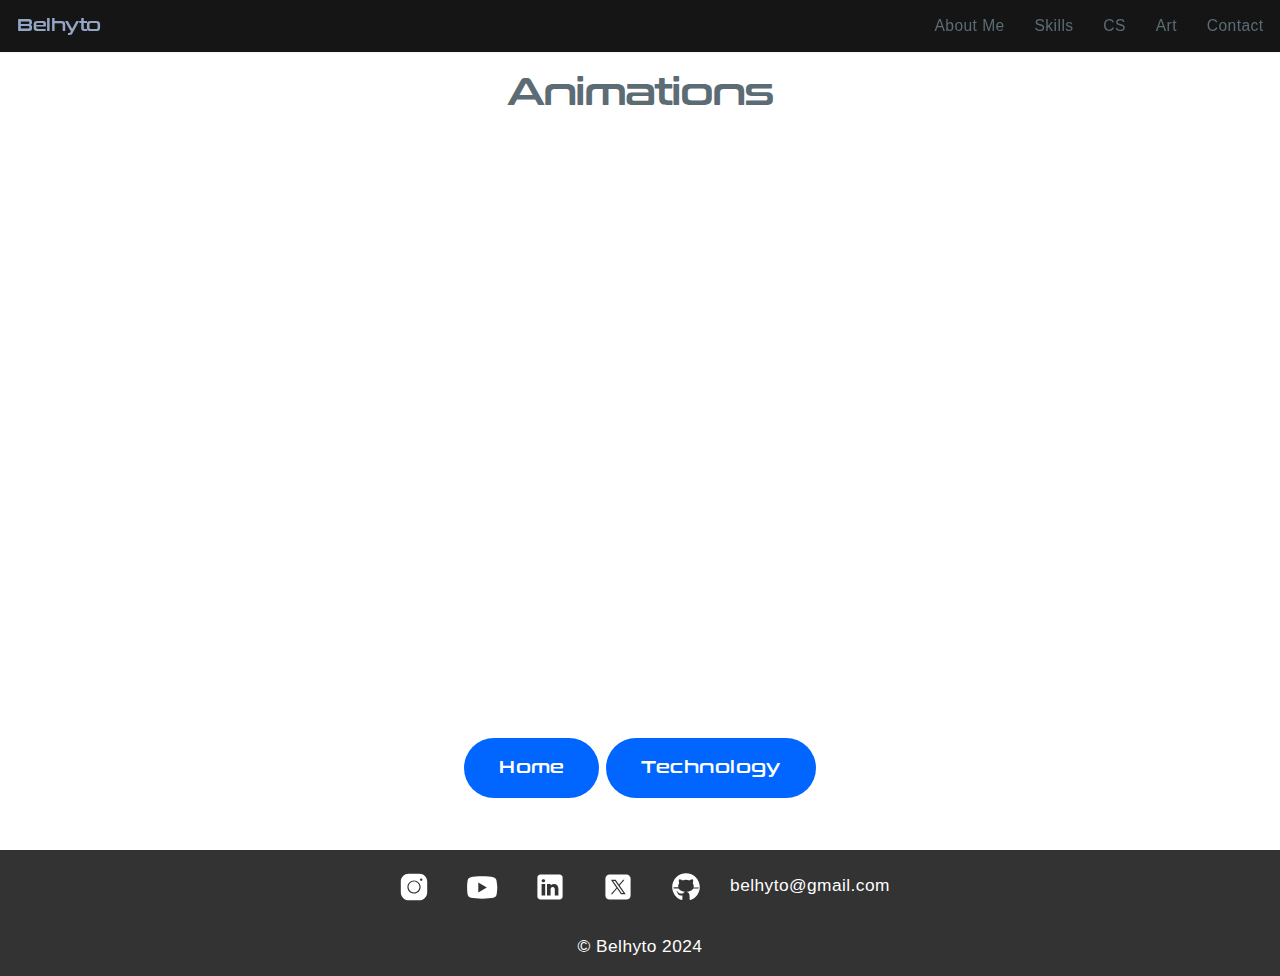
==== animation.html @ 0cb5392e "Commit changes" ====
<!DOCTYPE HTML>
<html lang="en">
	<head>
		<title>Belhyto</title>
		<meta charset="UTF-8">
		<meta name="viewport" content="width=device-width, initial-scale=1" />
		<link rel="stylesheet" href="assets/css/main.css" />
		<noscript><link rel="stylesheet" href="assets/css/noscript.css" /></noscript>
	</head>
	<body class="is-preload">

		<!-- Header -->
			<header id="header">
				<a href="index.html">
					<h1>Belhyto</h1>
				</a>
								<nav>
					<ul>
						
						<li><a href="https://belhyto.github.io/#one">About Me </a></li>
						<li><a href="https://belhyto.github.io/#two">Skills</a></li>
						<li><a href="https://belhyto.github.io/#three">CS</a></li>
						<li><a href="https://belhyto.github.io/#four">Art</a></li>
							<li><a href="https://belhyto.github.io/#contact">Contact</a>
					</ul>
				</nav>
			</header>
		
		<!-- Work -->
			
        <section id="contact12" class="main style3 primary">
            <div class="content">
                <header>
                    <h2>Animations</h2>
                    
                </header>
                <video width="960" height="540" autoplay loop playsinline>
                    <source src="https://res.cloudinary.com/dpqmjvxkm/video/upload/v1716676218/anime_oikdmz.mp4" type="video/mp4">					
                  </video>					

            </div>
        </section>
		
		
			<section id="contact12" class="main style3 primary">
				<div class="content">
				<a href="index.html" class="button">Home</a>
				
				<a href="cspage.html" class="button">Technology</a>	
		
					
				</div>
			</section>

		<!-- Footer -->
		<footer id="footer">
			<!-- Icons -->
			<ul class="icons">
				
				<li>
					<a href="https://www.instagram.com/belhyto10/"">
						<svg xmlns="http://www.w3.org/2000/svg" x="0px" y="0px" width="30" height="30" viewBox="0,0,256,256"
						style="fill:#000000;">
						<g fill="#ffffff" fill-rule="nonzero" stroke="none" stroke-width="1" stroke-linecap="butt" stroke-linejoin="miter" stroke-miterlimit="10" stroke-dasharray="" stroke-dashoffset="0" font-family="none" font-weight="none" font-size="none" text-anchor="none" style="mix-blend-mode: normal"><g transform="scale(5.12,5.12)"><path d="M16,3c-7.17,0 -13,5.83 -13,13v18c0,7.17 5.83,13 13,13h18c7.17,0 13,-5.83 13,-13v-18c0,-7.17 -5.83,-13 -13,-13zM37,11c1.1,0 2,0.9 2,2c0,1.1 -0.9,2 -2,2c-1.1,0 -2,-0.9 -2,-2c0,-1.1 0.9,-2 2,-2zM25,14c6.07,0 11,4.93 11,11c0,6.07 -4.93,11 -11,11c-6.07,0 -11,-4.93 -11,-11c0,-6.07 4.93,-11 11,-11zM25,16c-4.96,0 -9,4.04 -9,9c0,4.96 4.04,9 9,9c4.96,0 9,-4.04 9,-9c0,-4.96 -4.04,-9 -9,-9z"></path></g></g>
						</svg>
					</a>
					
				  </li>
				<li><a href="https://www.youtube.com/channel/UCCXW9rd2rVNyGhfTyaD-iSg" ><svg xmlns="http://www.w3.org/2000/svg" x="0px" y="0px" width="35" height="35" viewBox="0,0,256,256"
					style="fill:#000000;">
					<g fill="#ffffff" fill-rule="nonzero" stroke="none" stroke-width="1" stroke-linecap="butt" stroke-linejoin="miter" stroke-miterlimit="10" stroke-dasharray="" stroke-dashoffset="0" font-family="none" font-weight="none" font-size="none" text-anchor="none" style="mix-blend-mode: normal"><g transform="scale(5.12,5.12)"><path d="M44.89844,14.5c-0.39844,-2.19922 -2.29687,-3.80078 -4.5,-4.30078c-3.29687,-0.69922 -9.39844,-1.19922 -16,-1.19922c-6.59766,0 -12.79687,0.5 -16.09766,1.19922c-2.19922,0.5 -4.10156,2 -4.5,4.30078c-0.40234,2.5 -0.80078,6 -0.80078,10.5c0,4.5 0.39844,8 0.89844,10.5c0.40234,2.19922 2.30078,3.80078 4.5,4.30078c3.5,0.69922 9.5,1.19922 16.10156,1.19922c6.60156,0 12.60156,-0.5 16.10156,-1.19922c2.19922,-0.5 4.09766,-2 4.5,-4.30078c0.39844,-2.5 0.89844,-6.10156 1,-10.5c-0.20312,-4.5 -0.70312,-8 -1.20312,-10.5zM19,32v-14l12.19922,7z"></path></g></g>
					</svg></a></li>
				<li><a href="https://www.linkedin.com/in/roshni-sahoo-034427229/" >
					<svg xmlns="http://www.w3.org/2000/svg" x="0px" y="0px" width="30" height="30" viewBox="0,0,256,256"
style="fill:#000000;">
<g fill="#ffffff" fill-rule="nonzero" stroke="none" stroke-width="1" stroke-linecap="butt" stroke-linejoin="miter" stroke-miterlimit="10" stroke-dasharray="" stroke-dashoffset="0" font-family="none" font-weight="none" font-size="none" text-anchor="none" style="mix-blend-mode: normal"><g transform="scale(5.12,5.12)"><path d="M41,4h-32c-2.76,0 -5,2.24 -5,5v32c0,2.76 2.24,5 5,5h32c2.76,0 5,-2.24 5,-5v-32c0,-2.76 -2.24,-5 -5,-5zM17,20v19h-6v-19zM11,14.47c0,-1.4 1.2,-2.47 3,-2.47c1.8,0 2.93,1.07 3,2.47c0,1.4 -1.12,2.53 -3,2.53c-1.8,0 -3,-1.13 -3,-2.53zM39,39h-6c0,0 0,-9.26 0,-10c0,-2 -1,-4 -3.5,-4.04h-0.08c-2.42,0 -3.42,2.06 -3.42,4.04c0,0.91 0,10 0,10h-6v-19h6v2.56c0,0 1.93,-2.56 5.81,-2.56c3.97,0 7.19,2.73 7.19,8.26z"></path></g></g>
</svg>
				</a></li>
				<li><a href="https://twitter.com/belhyto">
					<svg xmlns="http://www.w3.org/2000/svg" x="0px" y="0px" width="30" height="30" viewBox="0,0,256,256"
style="fill:#000000;">
<g fill="#ffffff" fill-rule="nonzero" stroke="none" stroke-width="1" stroke-linecap="butt" stroke-linejoin="miter" stroke-miterlimit="10" stroke-dasharray="" stroke-dashoffset="0" font-family="none" font-weight="none" font-size="none" text-anchor="none" style="mix-blend-mode: normal"><g transform="scale(5.12,5.12)"><path d="M11,4c-3.866,0 -7,3.134 -7,7v28c0,3.866 3.134,7 7,7h28c3.866,0 7,-3.134 7,-7v-28c0,-3.866 -3.134,-7 -7,-7zM13.08594,13h7.9375l5.63672,8.00977l6.83984,-8.00977h2.5l-8.21094,9.61328l10.125,14.38672h-7.93555l-6.54102,-9.29297l-7.9375,9.29297h-2.5l9.30859,-10.89648zM16.91406,15l14.10742,20h3.06445l-14.10742,-20z"></path></g></g>
</svg>
				</a></li>
				<li><a href="https://github.com/belhyto" ><svg xmlns="http://www.w3.org/2000/svg" x="0px" y="0px" width="30" height="30" viewBox="0,0,256,256"
					style="fill:#000000;">
					<g fill="#ffffff" fill-rule="nonzero" stroke="none" stroke-width="1" stroke-linecap="butt" stroke-linejoin="miter" stroke-miterlimit="10" stroke-dasharray="" stroke-dashoffset="0" font-family="none" font-weight="none" font-size="none" text-anchor="none" style="mix-blend-mode: normal"><g transform="scale(5.12,5.12)"><path d="M17.791,46.836c0.711,-0.306 1.209,-1.013 1.209,-1.836v-5.4c0,-0.197 0.016,-0.402 0.041,-0.61c-0.014,0.004 -0.027,0.007 -0.041,0.01c0,0 -3,0 -3.6,0c-1.5,0 -2.8,-0.6 -3.4,-1.8c-0.7,-1.3 -1,-3.5 -2.8,-4.7c-0.3,-0.2 -0.1,-0.5 0.5,-0.5c0.6,0.1 1.9,0.9 2.7,2c0.9,1.1 1.8,2 3.4,2c2.487,0 3.82,-0.125 4.622,-0.555c0.934,-1.389 2.227,-2.445 3.578,-2.445v-0.025c-5.668,-0.182 -9.289,-2.066 -10.975,-4.975c-3.665,0.042 -6.856,0.405 -8.677,0.707c-0.058,-0.327 -0.108,-0.656 -0.151,-0.987c1.797,-0.296 4.843,-0.647 8.345,-0.714c-0.112,-0.276 -0.209,-0.559 -0.291,-0.849c-3.511,-0.178 -6.541,-0.039 -8.187,0.097c-0.02,-0.332 -0.047,-0.663 -0.051,-0.999c1.649,-0.135 4.597,-0.27 8.018,-0.111c-0.079,-0.5 -0.13,-1.011 -0.13,-1.543c0,-1.7 0.6,-3.5 1.7,-5c-0.5,-1.7 -1.2,-5.3 0.2,-6.6c2.7,0 4.6,1.3 5.5,2.1c1.699,-0.701 3.599,-1.101 5.699,-1.101c2.1,0 4,0.4 5.6,1.1c0.9,-0.8 2.8,-2.1 5.5,-2.1c1.5,1.4 0.7,5 0.2,6.6c1.1,1.5 1.7,3.2 1.6,5c0,0.484 -0.045,0.951 -0.11,1.409c3.499,-0.172 6.527,-0.034 8.204,0.102c-0.002,0.337 -0.033,0.666 -0.051,0.999c-1.671,-0.138 -4.775,-0.28 -8.359,-0.089c-0.089,0.336 -0.197,0.663 -0.325,0.98c3.546,0.046 6.665,0.389 8.548,0.689c-0.043,0.332 -0.093,0.661 -0.151,0.987c-1.912,-0.306 -5.171,-0.664 -8.879,-0.682c-1.665,2.878 -5.22,4.755 -10.777,4.974v0.031c2.6,0 5,3.9 5,6.6v5.4c0,0.823 0.498,1.53 1.209,1.836c9.161,-3.032 15.791,-11.672 15.791,-21.836c0,-12.682 -10.317,-23 -23,-23c-12.683,0 -23,10.318 -23,23c0,10.164 6.63,18.804 15.791,21.836z"></path></g></g>
					</svg></a></li>
				<li> belhyto@gmail.com</li>
			</ul>
		
			<!-- Menu -->
			<ul class="menu">
				<li>&copy; Belhyto 2024</li>
			</ul>
		</footer>

		<!-- Scripts -->
			<script src="assets/js/jquery.min.js"></script>
			<script src="assets/js/jquery.poptrox.min.js"></script>
			<script src="assets/js/jquery.scrolly.min.js"></script>
			<script src="assets/js/jquery.scrollex.min.js"></script>
			<script src="assets/js/browser.min.js"></script>
			<script src="assets/js/breakpoints.min.js"></script>
			<script src="assets/js/util.js"></script>
			<script src="assets/js/main.js"></script>

	</body>
</html>
---- assets/css/main.css ----
@font-face {
    font-family: "Conthrax";
    src: url("conthrax-sb.otf") format("opentype");
    font-weight: normal;
    font-style: normal;
}
/*
	Big Picture by HTML5 UP
	html5up.net | @ajlkn
	Free for personal and commercial use under the CCA 3.0 license (html5up.net/license)
*/

html, body, div, span, applet, object,
iframe, h1, h2, h3, h4, h5, h6, p, blockquote,
pre, a, abbr, acronym, address, big, cite,
code, del, dfn, em, img, ins, kbd, q, s, samp,
small, strike, strong, sub, sup, tt, var, b,
u, i, center, dl, dt, dd, ol, ul, li, fieldset,
form, label, legend, table, caption, tbody,
tfoot, thead, tr, th, td, article, aside,
canvas, details, embed, figure, figcaption,
footer, header, hgroup, menu, nav, output, ruby,
section, summary, time, mark, audio, video {
	margin: 0;
	padding: 0;
	border: 0;
	font-size: 100%;
	font: inherit;
	vertical-align: baseline;}

article, aside, details, figcaption, figure,
footer, header, hgroup, menu, nav, section {
	display: block;}

body {
	line-height: 1;
}

ol, ul {
	list-style: none;
}

blockquote, q {
	quotes: none;
}

	blockquote:before, blockquote:after, q:before, q:after {
		content: '';
		content: none;
	}

table {
	border-collapse: collapse;
	border-spacing: 0;
}



mark {
	background-color: transparent;
	color: inherit;
}

input::-moz-focus-inner {
	border: 0;
	padding: 0;
}

input, select, textarea {
	-moz-appearance: none;
	-ms-appearance: none;
	appearance: none;
}

/* Basic */



	html {
		height: 100%;
	}

	html {
		box-sizing: border-box;
	}

	*, *:before, *:after {
		box-sizing: inherit;
	}

	body {
		background: #ffffff;
		height: 100%;
		min-width: 320px;
	}

		body.is-preload *, body.is-preload *:before, body.is-preload *:after {
			-moz-animation: none !important;
			-ms-animation: none !important;
			animation: none !important;
			-moz-transition: none !important;
			-ms-transition: none !important;
			transition: none !important;
		}


	@-ms-keyframes overlay-hide {
		0% {
			opacity: 1;
			z-index: 100000;
		}

		15% {
			opacity: 1;
			z-index: 100000;
		}

		99% {
			opacity: 0;
			z-index: 100000;
		}

		100% {
			opacity: 0;
			z-index: -1;
		}
	}

	@keyframes overlay-hide {
		0% {
			opacity: 1;
			z-index: 100000;
		}

		15% {
			opacity: 1;
			z-index: 100000;
		}

		99% {
			opacity: 0;
			z-index: 100000;
		}

		100% {
			opacity: 0;
			z-index: -1;
		}
	}

	body {
		text-decoration: none;
	}

		body:before {
		
			animation: spinner-show 1.5s 1 0.25s ease forwards, spinner-hide 0.25s ease-in-out forwards !important;
			-moz-transform-origin: 50% 50%;
			-ms-transform-origin: 50% 50%;
			transform-origin: 50% 50%;
			-moz-osx-font-smoothing: grayscale;
			font-family: Conthrax;
			font-style: normal;
			font-weight: normal;
			text-transform: none !important;
			color: #e5e6e7;
			content: '\f1ce';
			cursor: default;
			display: block;
			font-size: 2em;
			height: 2em;
			left: 50%;
			line-height: 2em;
			margin: -1em 0 0 -1em;
			opacity: 0;
			position: fixed;
			text-align: center;
			top: 50%;
			width: 2em;
			z-index: -1;
		}

		body:after {
			-moz-animation: overlay-hide 1.5s ease-in forwards !important;
			-ms-animation: overlay-hide 1.5s ease-in forwards !important;
			animation: overlay-hide 1.5s ease-in forwards !important;
			background: #ffffff;
			content: '';
			display: block;
			height: 100%;
			left: 0;
			opacity: 0;
			position: fixed;
			top: 0;
			width: 100%;
			z-index: -1;
		}

		body.is-preload:before {
			-moz-animation: spinner-show 1.5s 1 0.25s ease forwards, spinner-rotate 0.75s infinite linear !important;
			-ms-animation: spinner-show 1.5s 1 0.25s ease forwards, spinner-rotate 0.75s infinite linear !important;
			animation: spinner-show 1.5s 1 0.25s ease forwards, spinner-rotate 0.75s infinite linear !important;
			z-index: 100001;
		}

		body.is-preload:after {
			-moz-animation: none !important;
			-ms-animation: none !important;
			animation: none !important;
			opacity: 1;
			z-index: 100000;
		}

	

/* Type */

	body, input, textarea, select {
		   font-family: 'Conthrax', sans-serif;
		font-weight: 300;
		font-size: 18pt;
		line-height: 1.75em;
		color: #5b6c75;
		letter-spacing: 0.025em;
	}
p,li {
	font-family:  sans-serif;
}
		@media screen and (max-width: 1920px) {

			body, input, textarea, select {
				font-size: 17pt;
			}

		}

		@media screen and (max-width: 1680px) {

			body, input, textarea, select {
				font-size: 15pt;
			}

		}

		@media screen and (max-width: 1280px) {

			body, input, textarea, select {
				font-size: 13pt;
			}

		}

		@media screen and (max-width: 1000px) {

			body, input, textarea, select {
				font-size: 13pt;
			}

		}

		@media screen and (max-width: 736px) {

			body, input, textarea, select {
				font-size: 12pt;
				line-height: 1.5em;
			}

		}

	h1, h2, h3, h4, h5, h6 {
		font-weight: 900;
		color: inherit;
		letter-spacing: -0.0325em;
	}

		h1 a, h2 a, h3 a, h4 a, h5 a, h6 a {
			color: inherit;
			text-decoration: none;
		}

	h2 {
		font-size: 2.25em;
		line-height: 1.25em;
		letter-spacing: -0.05em;
	}

	@media screen and (max-width: 736px) {

		h2 {
			font-size: 1.5em;
		}

	}

	strong, b {
		font-weight: 900;
		color: inherit;
	}

	em, i {
		font-style: italic;
	}

	a {
		-moz-transition: color 0.2s ease-in-out;
		-ms-transition: color 0.2s ease-in-out;
		transition: color 0.2s ease-in-out;
		color: #93A7C5;
	}

	sub {
		position: relative;
		top: 0.5em;
		font-size: 0.8em;
	}

	sup {
		position: relative;
		top: -0.5em;
		font-size: 0.8em;
	}

	hr {
		border: 0;
		border-top: solid 1px #e5e6e7;
	}

	blockquote {
		border-left: solid 0.5em #e5e6e7;
		padding: 1em 0 1em 2em;
		font-style: italic;
	}

	p, ul, ol, dl, table {
		margin-bottom: 1em;
	}

/* Box */

	.box {
		background: #ffffffee;
		color: #39454b;
		padding: 2em;
		border: 9px solid rgb(0, 0, 0);
		
        
	}

		.box > :last-child {
			margin-bottom: 0;
		}

		.box.style2 {
			padding: 3.5em 2.5em 3.5em 2.5em;
		}

		@media screen and (max-width: 736px) {

			.box {
				padding: 1em;
			}

				.box.style2 {
					padding: 1.5em 1.25em 1.5em 1.25em;
					background-color: rgba(255, 255, 255, 0.9);
				}

		}

		
	.box2 {
		background: #ffffffee;
		color: #39454b;
		padding: 2em;
		border-radius: 50px;
		border: 9px solid rgba(0, 102, 255, 0.55);
		box-shadow: 8px 2px #0B0B0B;
        
	}

		.box2 > :last-child {
			margin-bottom: 0;
		}

		.box2.style2 {
			padding: 3.5em 2.5em 3.5em 2.5em;
		}

		@media screen and (max-width: 736px) {

			.box2 {
				padding: 1em;
			}

				.box2.style2 {
					padding: 1.5em 1.25em 1.5em 1.25em;
					background-color: rgba(255, 255, 255, 0.9);
				}

		}

/* Button */

	input[type="button"],
	input[type="submit"],
	input[type="reset"],
	.button,
	button {
		-moz-appearance: none;
		-ms-appearance: none;
		appearance: none;
		-moz-transition: background-color 0.2s ease-in-out;
		-ms-transition: background-color 0.2s ease-in-out;
		transition: background-color 0.2s ease-in-out;
		background-color: #0066FF;
		border: 0;
		border-radius: 3.5em;
		color: #ffffff;
		cursor: pointer;
		display: inline-block;
		height: 3.5em;
		line-height: 3.5em;
		outline: 0;
		padding: 0 2em 0 2em;
		position: relative;
		text-align: center;
		text-decoration: none;
	}

		input[type="button"].down,
		input[type="submit"].down,
		input[type="reset"].down,
		.button.down,
		button.down {
			width: 5em;
			height: 5em;
			line-height: 4.5em;
			padding: 0;
			background-image: url("images/dark-arrow.svg");
			background-position: center center;
			background-repeat: no-repeat;
			text-indent: -10em;
			overflow: hidden;
		}

			input[type="button"].down.anchored,
			input[type="submit"].down.anchored,
			input[type="reset"].down.anchored,
			.button.down.anchored,
			button.down.anchored {
				bottom: 0;
				border-bottom: 0;
				border-radius: 3em 3em 0 0;
				height: 4.5em;
				margin-left: -2.5em;
			}

		input[type="button"].anchored,
		input[type="submit"].anchored,
		input[type="reset"].anchored,
		.button.anchored,
		button.anchored {
			position: absolute;
			left: 50%;
		}

		input[type="button"]:hover,
		input[type="submit"]:hover,
		input[type="reset"]:hover,
		.button:hover,
		button:hover {
			background-color: #6AC1FF;
		}

		input[type="button"]:active,
		input[type="submit"]:active,
		input[type="reset"]:active,
		.button:active,
		button:active {
			background-color: #6AC1FF;
		}

		input[type="button"].style2,
		input[type="submit"].style2,
		input[type="reset"].style2,
		.button.style2,
		button.style2 {
			background-color: transparent;
			border: solid 2px #e5e6e7;
			color: inherit;
		}

			input[type="button"].style2:hover,
			input[type="submit"].style2:hover,
			input[type="reset"].style2:hover,
			.button.style2:hover,
			button.style2:hover {
				background-color: rgba(229, 230, 231, 0.25);
			}

			input[type="button"].style2:active,
			input[type="submit"].style2:active,
			input[type="reset"].style2:active,
			.button.style2:active,
			button.style2:active {
				background-color: rgba(229, 230, 231, 0.375);
			}

			input[type="button"].style2.down,
			input[type="submit"].style2.down,
			input[type="reset"].style2.down,
			.button.style2.down,
			button.style2.down {
				background-image: url("images/arrow.svg");
			}

/* Form */

	form {
		margin: 0 0 2em 0;
	}

		form > :last-child {
			margin-bottom: 0;
		}

		form > .fields {
			display: -moz-flex;
			display: -ms-flex;
			display: flex;
			-moz-flex-wrap: wrap;
			-ms-flex-wrap: wrap;
			flex-wrap: wrap;
			width: calc(100% + 3em);
			margin: -1.5em 0 2em -1.5em;
		}

			form > .fields > .field {
				-moz-flex-grow: 0;
				-ms-flex-grow: 0;
				flex-grow: 0;
				-moz-flex-shrink: 0;
				-ms-flex-shrink: 0;
				flex-shrink: 0;
				padding: 1.5em 0 0 1.5em;
				width: calc(100% - 1.5em);
			}

				form > .fields > .field.half {
					width: calc(50% - 0.75em);
				}

				form > .fields > .field.third {
					width: calc(100%/3 - 0.5em);
				}

				form > .fields > .field.quarter {
					width: calc(25% - 0.375em);
				}

		@media screen and (max-width: 480px) {

			form > .fields {
				width: calc(100% + 2em);
				margin: -1em 0 2em -1em;
			}

				form > .fields > .field {
					padding: 1em 0 0 1em;
					width: calc(100% - 1em);
				}

					form > .fields > .field.half {
						width: calc(100% - 1em);
					}

					form > .fields > .field.third {
						width: calc(100% - 1em);
					}

					form > .fields > .field.quarter {
						width: calc(100% - 1em);
					}

		}

	label {
		display: block;
	}

	input[type="text"],
	input[type="password"],
	input[type="email"],
	input[type="tel"],
	input[type="search"],
	input[type="url"],
	select,
	textarea {
		-moz-appearance: none;
		-ms-appearance: none;
		appearance: none;
		-moz-transition: border-color 0.2s ease-in-out, color 0.2s ease-in-out;
		-ms-transition: border-color 0.2s ease-in-out, color 0.2s ease-in-out;
		transition: border-color 0.2s ease-in-out, color 0.2s ease-in-out;
		color: #39454b;
		display: block;
		width: 100%;
		padding: 0.65em 0.75em;
		background: none;
		border: solid 2px #e5e6e7;
		color: inherit;
		border-radius: 0.5em;
		outline: none;
	}

		input[type="text"]:focus,
		input[type="password"]:focus,
		input[type="email"]:focus,
		input[type="tel"]:focus,
		input[type="search"]:focus,
		input[type="url"]:focus,
		select:focus,
		textarea:focus {
			border-color: #9ac8e9;
		}

	input[type="text"],
	input[type="password"],
	input[type="email"],
	input[type="tel"],
	input[type="search"],
	input[type="url"],
	select {
		line-height: 1.35em;
	}

	textarea {
		min-height: 8em;
	}

	::-moz-focus-inner {
		border: 0;
	}


	:-moz-placeholder {
		opacity: 0.375;
	}

	::-moz-placeholder {
		opacity: 0.375;
	}

	:-ms-input-placeholder {
		opacity: 0.375;
	}

/* Icon */

	.icon {
		text-decoration: none;
		position: relative;
		text-decoration: none;
	}

		.icon:before {
			-moz-osx-font-smoothing: grayscale;
			display: inline-block;
			font-style: normal;
			font-variant: normal;
			text-rendering: auto;
			line-height: 1;
			text-transform: none !important;
			font-family: 'Conthrax';
			font-weight: 400;
		}

		.icon:before {
			line-height: inherit;
		}

		.icon > .label {
			display: none;
		}

		.icon.solid:before {
			font-weight: 900;
		}

		.icon.brands:before {
			font-family: 'Conthrax';
		}

/* Image */
img {
	border-radius: 10px; /* Adjust the value to control the roundness of the corners */
}
	.image {
		position: relative;
		display: inline-block;
	}

		.image:before {
			content: '';
			position: absolute;
			left: 0;
			top: 0;
			width: 100%;
			height: 100%;
			background: url("images/overlay.png");
		}

		.image img {
			display: block;
			width: 100%;
			border-radius: 0px; 
		}

		.image.featured {
			display: block;
			width: 100%;
			margin: 0 0 2em 0;
		}

		.image.fit {
			display: block;
			width: 100%;
		}

		.image.left {
			float: left;
			margin: 0 2em 2em 0;
		}

		.image.centered {
			display: block;
			margin: 0 0 2em 0;
			padding-top: 20px ;
		}

			.image.centered img {
				margin: 0 auto;
				width: auto;
			}
			.image-link {
				display: inline-block;
				position: relative;
				text-decoration: none;
			}
			
			.image-container {
				position: relative;
				width: 500px; /* Adjust the width as needed */
				height: auto;
			}
			
			.image-container img {
				width: 100%;
				height: auto;
				transition: transform 0.5s ease, filter 0.5s ease;
			}
			
			.image-container .overlay-button {
				position: absolute;
				top: 50%;
				left: 50%;
				font-family: 'Conthrax';
				transform: translate(-50%, -50%);
				background-color: #0066FF;
				border: 0;
				border-radius: 3.5m;
				color: #ffffff;
				cursor: pointer;
				display: inline-block;
				height: 3.5em;
				line-height: 3.5em;
				outline: 0;
				padding: 0 2em;
				text-align: center;
				text-decoration: none;
				opacity: 0;
				transition: opacity 0.5s ease, background-color 0.2s ease-in-out;
			}
			
			.image-container .overlay-button:hover {
				background-color: #6AC1FF;
			}
			
			.image-container:hover img {
				transform: scale(0.9);
				filter: blur(2px);
			}
			
			.image-container:hover .overlay-button {
				opacity: 1;
			}
			

/* List */

	ul.default {
		list-style: disc;
		padding-left: 1em;
	}

		ul.default li {
			padding-left: 0.5em;
		}

	ul.menu {
		cursor: default;
	}

		ul.menu li {
			display: inline-block;
			line-height: 1em;
			border-left: solid 1px #e5e6e7;
			padding: 0 0 0 0.5em;
			margin: 0 0 0 0.5em;
		}

			ul.menu li:first-child {
				border-left: 0;
				padding-left: 0;
				margin-left: 0;
			}

	ol.default {
		list-style: decimal;
		padding-left: 1.25em;
	}

		ol.default li {
			padding-left: 0.25em;
		}

/* Actions */

	ul.actions {
		display: -moz-flex;
		display: -ms-flex;
		display: flex;
		cursor: default;
		list-style: none;
		margin-left: -1em;
		padding-left: 0;
	}

		ul.actions li {
			padding: 0 0 0 1em;
			vertical-align: middle;
		}

		ul.actions.special {
			-moz-justify-content: center;
			-ms-justify-content: center;
			justify-content: center;
			width: 100%;
			margin-left: 0;
		}

			ul.actions.special li:first-child {
				padding-left: 0;
			}

		ul.actions.stacked {
			-moz-flex-direction: column;
			-ms-flex-direction: column;
			flex-direction: column;
			margin-left: 0;
		}

			ul.actions.stacked li {
				padding: 1.3em 0 0 0;
			}

				ul.actions.stacked li:first-child {
					padding-top: 0;
				}

		ul.actions.fit {
			width: calc(100% + 1em);
		}

			ul.actions.fit li {
				-moz-flex-grow: 1;
				-ms-flex-grow: 1;
				flex-grow: 1;
				-moz-flex-shrink: 1;
				-ms-flex-shrink: 1;
				flex-shrink: 1;
				width: 100%;
			}

				ul.actions.fit li > * {
					width: 100%;
				}

			ul.actions.fit.stacked {
				width: 100%;
			}

		@media screen and (max-width: 480px) {

			ul.actions:not(.fixed) {
				-moz-flex-direction: column;
				-ms-flex-direction: column;
				flex-direction: column;
				margin-left: 0;
				width: 100% !important;
			}

				ul.actions:not(.fixed) li {
					-moz-flex-grow: 1;
					-ms-flex-grow: 1;
					flex-grow: 1;
					-moz-flex-shrink: 1;
					-ms-flex-shrink: 1;
					flex-shrink: 1;
					padding: 1em 0 0 0;
					text-align: center;
					width: 100%;
				}

					ul.actions:not(.fixed) li > * {
						width: 100%;
					}

					ul.actions:not(.fixed) li:first-child {
						padding-top: 0;
					}

					ul.actions:not(.fixed) li input[type="submit"],
					ul.actions:not(.fixed) li input[type="reset"],
					ul.actions:not(.fixed) li input[type="button"],
					ul.actions:not(.fixed) li button,
					ul.actions:not(.fixed) li .button {
						width: 100%;
					}

						ul.actions:not(.fixed) li input[type="submit"].icon:before,
						ul.actions:not(.fixed) li input[type="reset"].icon:before,
						ul.actions:not(.fixed) li input[type="button"].icon:before,
						ul.actions:not(.fixed) li button.icon:before,
						ul.actions:not(.fixed) li .button.icon:before {
							margin-left: -0.5rem;
						}

		}

/* Icons */

	ul.icons {
		cursor: default;
	}

		ul.icons li {
			display: inline-block;
		}

		ul.icons a {
			display: inline-block;
			width: 2em;
			height: 2em;
			line-height: 2em;
			text-align: center;
			border: 0;
		}



	/*skills*/

	.skills-section {
		max-width: 400px;
		margin: 0 auto;
		padding: 0px;
		
	}
	
	.skills-container {
		display: flex;
		justify-content: space-between;
		flex-wrap: wrap;
		gap: 20px;
	}
	
	.card-container {
		flex: 1 1 30%;
		margin: 20px;
	}
	
	.card {
		font-weight: bold;
		position: relative;
		width: 100%;
	}
	
	.card a {
		padding: 30px;
		width: 100%;
		height: 300px;
		border: 6px solid black;
		background: white;
		text-decoration: none;
		border-radius: 50px;
		color: black;
		display: block;
		transition: 0.25s ease;
	}
	
	.card a:hover {
		transform: translate(-10px, -10px);
		border-color: #0066FF;
	}
	
	.card--display {
		display: flex;
		flex-direction: column;
		align-items: center;
		justify-content: center;
		height: 100%;
		i {
			font-size: 60px;
			margin-bottom: 20px;
		}
		h1 {
			margin: 0;
		}
	}
	.card--hover {
		display: none;
		h1 {
			margin: 20px 0;
		}
		p {
			font-weight: normal;
			line-height: 1.5;
			&.link {
				margin: 20px 0 0;
				font-weight: bold;
				color: #0066FF;
			}
		}
	}
	
	.card a:hover .card--display {
		display: none;
	}
	
	.card a:hover .card--hover {
		display: block;
		position: absolute;
		top: 0;
		left: 0;
		right: 0;
		bottom: 0;
		
		padding: 30px;
		border-radius: 50px;
	
	}
	@media(max-width: 768px) {
		.card a:hover .card--display,
		.card a:focus .card--display {
			display: none;
		}
		
		.card a:hover .card--hover,
		.card a:focus .card--hover {
			display: block;
			position: absolute;
			top: 0;
			left: 0;
			right: 0;
			bottom: 0;
			padding: 30px;
			border-radius: 50px;
		}
	}
	
/* Sections/Article */

	header {
		margin-bottom: 1em;
	}

		header p {
			display: block;
			margin: 1em 0 0 0;
			padding: 0 0 0.5em 0;
		}

	footer {
		margin-top: 2em;
	}

/* Table */

	table {
		width: 100%;
	}

		table.default {
			width: 100%;
		}

			table.default tbody tr:nth-child(2n+2) {
				background: rgba(229, 230, 231, 0.5);
			}

			table.default td {
				padding: 0.5em 1em 0.5em 1em;
			}

			table.default th {
				text-align: left;
				font-weight: 900;
				padding: 0.5em 1em 0.5em 1em;
			}

			table.default thead {
				background: #39454b;
				color: #ffffff;
			}

			table.default tfoot {
				background: #e5e6e7;
			}


/* Poptrox */

.poptrox-popup {
	-moz-box-sizing: content-box;
	-webkit-box-sizing: content-box;
	-ms-box-sizing: content-box;
	box-sizing: content-box;
	background: #fff;
	padding-bottom: 3em;
	box-shadow: 0 0.1em 0.15em 0 rgba(0, 0, 0, 0.15);
}

	.poptrox-popup .loader {
		position: absolute;
		top: 50%;
		left: 50%;
		margin: -1em 0 0 -1em;
		width: 2em;
		height: 2em;
		display: block;
		font-size: 2em;
	}

		.poptrox-popup .loader:before {
			-moz-animation: spinner-rotate 0.75s infinite linear !important;
			-webkit-animation: spinner-rotate 0.75s infinite linear !important;
			-ms-animation: spinner-rotate 0.75s infinite linear !important;
			animation: spinner-rotate 0.75s infinite linear !important;
			-moz-osx-font-smoothing: grayscale;
			-webkit-font-smoothing: antialiased;
			font-family: Conthrax;
			font-style: normal;
			font-weight: normal;
			text-transform: none !important;
			color: #e5e6e7;
			content: '\f1ce';
			cursor: default;
			display: block;
			height: 2em;
			left: 0;
			line-height: 2em;
			position: absolute;
			text-align: center;
			top: 0;
			width: 2em;
		}

	.poptrox-popup .caption {
		position: absolute;
		bottom: 0;
		left: 0;
		background: #ffffff;
		width: 100%;
		height: 3em;
		line-height: 2.8em;
		text-align: center;
		cursor: default;
		z-index: 1;
		font-size: 0.9em;
	}

	.poptrox-popup .nav-next,
	.poptrox-popup .nav-previous {
		-moz-transition: opacity 0.2s ease-in-out;
		-webkit-transition: opacity 0.2s ease-in-out;
		-ms-transition: opacity 0.2s ease-in-out;
		transition: opacity 0.2s ease-in-out;
		position: absolute;
		top: 0;
		width: 50%;
		height: 100%;
		opacity: 0;
		cursor: pointer;
		background: rgba(0, 0, 0, 0.01);
		
	}

	.poptrox-popup .nav-next:before,
	.poptrox-popup .nav-previous:before {
		content: '';
		position: absolute;
		width: 96px;
		height: 64px;
		background: url("images/poptrox-nav.svg");
		top: calc(50% - 1.5em);
		margin: -32px 0 0 0;
	}

	.poptrox-popup:hover .nav-next,
	.poptrox-popup:hover .nav-previous {
		opacity: 0.5;
	}

	.poptrox-popup:hover .nav-next:hover,
	.poptrox-popup:hover .nav-previous:hover {
		opacity: 1.0;
	}

	.poptrox-popup .nav-previous:before {
		-moz-transform: scaleX(-1);
		-webkit-transform: scaleX(-1);
		-ms-transform: scaleX(-1);
		transform: scaleX(-1);
		-ms-filter: "FlipH";
		filter: FlipH;
	}

	.poptrox-popup .nav-next {
		right: 0;
	}

		.poptrox-popup .nav-next:before {
			right: 0;
		}

	.poptrox-popup .nav-previous {
		left: 0;
	}

		.poptrox-popup .nav-previous:before {
			left: 0;
		}

	.poptrox-popup .closer {
		-moz-transition: opacity 0.2s ease-in-out;
		-webkit-transition: opacity 0.2s ease-in-out;
		-ms-transition: opacity 0.2s ease-in-out;
		transition: opacity 0.2s ease-in-out;
		position: absolute;
		top: 0;
		right: 0;
		width: 64px;
		height: 64px;
		text-indent: -9999px;
		z-index: 2;
		opacity: 0;
	
	}

		.poptrox-popup .closer:before {
			content: '';
			display: block;
			position: absolute;
			right: 16px;
			top: 16px;
			width: 40px;
			height: 40px;
			border-radius: 100%;
			box-shadow: inset 0 0 0 2px #fff;
			background: url("images/poptrox-closer.svg") center center;
			color: #ffffff !important;
		}

	.poptrox-popup:hover .closer {
		opacity: 0.5;
	}

		.poptrox-popup:hover .closer:hover {
			opacity: 1.0;
		}

	body.is-touch .poptrox-popup .nav-next,
	body.is-touch .poptrox-popup .nav-previous,
	body.is-touch .poptrox-popup .closer {
		opacity: 1.0 !important;
	}

	@media screen and (max-width: 736px) {

		.poptrox-popup .nav-next:before,
		.poptrox-popup .nav-previous:before {
			width: 48px;
			height: 32px;
			background-size: contain;
			margin: -16px 0 0 0;
		}

		.poptrox-popup .closer:before {
			right: 12px;
			top: 12px;
			width: 20px;
			height: 20px;
			box-shadow: inset 0 0 0 1px #fff;
			background-size: contain;
			opacity: 0.65;
		}

	}



.gallery {
    display: flex;
    flex-wrap: wrap;
    width: 100%;
    margin: 0 auto 2em auto;
}

.gallery article {
    transition: transform 1s ease, opacity 1s ease;
    transform: translateX(0);
    width: 25%;
    opacity: 1.0;
}

.gallery article .image {
    margin: 0;
    display: block;
}

.gallery.inactive article {
    opacity: 0;
}

.gallery.inactive article.from-left {
    transform: translateX(-14em);
}

.gallery.inactive article.from-right {
    transform: translateX(14em);
}

.gallery.inactive article.from-top {
    transform: translateY(-7em);
}

.gallery.inactive article.from-bottom {
    transform: translateY(7em);
}

@media screen and (max-width: 480px) {
    .gallery {
        flex-direction: column;
    }

    .gallery article {
        width: 100%;
    }
}


/* Header */

	#header {
		position: fixed;
		z-index: 10000;
		left: 0;
		top: 0;
		width: 100%;
		background:#111111fb;
		height: 3em;
		line-height: 3em;
		box-shadow: 0 0 0.15em 0 rgba(0, 0, 0, 0.1);
	}

		#header h1 {
			position: absolute;
			left: 1em;
			top: 0;
			height: 3em;
			line-height: 3em;
			cursor: default;
			
		}

			#header h1 a {
				font-size: 1.25em;
			}

		#header nav {
			position: absolute;
			right: 0.5em;
			top: 0;
			height: 3em;
			line-height: 3em;
		}

			#header nav ul {
				margin: 0;
			}

				#header nav ul li {
					display: inline-block;
					margin-left: 0.5em;
					font-size: 0.9em;
				}

					#header nav ul li a {
						display: block;
						color: inherit;
						text-decoration: none;
						height: 3em;
						line-height: 3em;
						padding: 0 0.5em 0 0.5em;
						outline: 0;
					}

		@media screen and (max-width: 736px) {

			#header {
				height: 2.5em;
				line-height: 2.5em;
			}

				#header h1 {
					text-align: center;
					position: relative;
					left: 0;
					top: 0;
					height: 2.5em;
					line-height: 2.5em;
				}

					#header h1 a {
						font-size: 1em;
					}

				#header nav {
					display: none;
				}

		}

	body {
		padding-top: 3em;
	}

		@media screen and (max-width: 736px) {

			body {
				padding-top: 2.5em;
			}

		}

/* Main */

	.main {
		display: -moz-flex;
		display: -webkit-flex;
		display: -ms-flex;
		display: flex;
		position: relative;
		margin: 0;
		overflow-x: hidden;
	}

		.main > .content {
			width: 45em;
			max-width: calc(100% - 4em);
			margin: 0 auto;
		}

			.main > .content > :last-child {
				margin-bottom: 0;
			}

		.main.fullscreen {
			min-height: 100%;
		}

		.main.style1 {
			-moz-align-items: center;
			-webkit-align-items: center;
			-ms-align-items: center;
			align-items: center;
			-moz-justify-content: center;
			-webkit-justify-content: center;
			-ms-justify-content: center;
			justify-content: center;
			text-align: center;
			padding: 3em 0 3em 0;
		}

			.main.style1 h2 {
				font-size: 4.25em;
				line-height: 1em;
			}

			.main.style1 > .content {
				-moz-transition: opacity 1s ease;
				-webkit-transition: opacity 1s ease;
				-ms-transition: opacity 1s ease;
				transition: opacity 1s ease;
				-moz-transform: translateZ(0);
				-webkit-transform: translateZ(0);
				-ms-transform: translateZ(0);
				transform: translateZ(0);
				opacity: 1.0;
				margin: 0;
			}

			.main.style1.inactive > .content {
				opacity: 0;
			}

		.main.style2 {
			-moz-align-items: center;
			-webkit-align-items: center;
			-ms-align-items: center;
			align-items: center;
			-moz-justify-content: center;
			-webkit-justify-content: center;
			-ms-justify-content: center;
			justify-content: center;
			padding: 3em 0 3em 0;
			overflow: hidden;
		}

			.main.style2 > .content {
				-moz-transition: -moz-transform 1s ease;
				-webkit-transition: -webkit-transform 1s ease;
				-ms-transition: -ms-transform 1s ease;
				transition: transform 1s ease;
				-moz-transform: translateZ(0);
				-webkit-transform: translateZ(0);
				-ms-transform: translateZ(0);
				transform: translateZ(0);
				position: relative;
				width: 35%;
				margin: 0;
			}

			.main.style2.left {
				-moz-justify-content: -moz-flex-start;
				-webkit-justify-content: -webkit-flex-start;
				-ms-justify-content: -ms-flex-start;
				justify-content: flex-start;
			}

			.main.style2.right {
				-moz-justify-content: -moz-flex-end;
				-webkit-justify-content: -webkit-flex-end;
				-ms-justify-content: -ms-flex-end;
				justify-content: flex-end;
			}

			.main.style2.inactive.left > .content {
				-moz-transform: translateX(-100%);
				-webkit-transform: translateX(-100%);
				-ms-transform: translateX(-100%);
				transform: translateX(-100%);
			}

			.main.style2.inactive.right > .content {
				-moz-transform: translateX(100%);
				-webkit-transform: translateX(100%);
				-ms-transform: translateX(100%);
				transform: translateX(100%);
			}

			
			#main-section .content {
				display: flex;
				width: 100%;
				height: 100%;
				flex-direction: column;
				align-items: center;
				text-align: center;
			}
			
			#main-section .grid {
				display: grid;
				grid-template-columns: repeat(4, 1fr);
				gap: 0;
				width: 100%;
				height: 100%;
			}
			
			#main-section .grid-item {
				padding: 20px;
				background: rgba(0, 0, 0, 0.5);
				border-radius: 0;
				display: flex;
				flex-direction: column;
				align-items: center;
				justify-content: center;
				text-align: center;
			}
			
			#main-section .grid-item header h2 {
				margin: 0;
				color: white;
			}
			
			#main-section .grid-item p {
				color: white;
			}
			
			#main-section .grid-item .button {
				margin-top: 10px;
			}
			
			.main.style4 {
				-moz-align-items: center;
				-webkit-align-items: center;
				-ms-align-items: center;
				align-items: center;
				-moz-justify-content: center;
				-webkit-justify-content: center;
				-ms-justify-content: center;
				justify-content: center;
				text-align: center;
				padding: 0;
			}
		.main.style3 {
			text-align: center;
			padding: 1em 0 1em 0;
		}

			.main.style3 .content > header {
				margin-bottom: 2em;
			}

			.main.style3.primary {
				background: #ffffff;
			}

			.main.style3.secondary {
				background: #f5f6f7;
			}

		.main.dark {
			color: #ffffff;
		}

			.main.dark a {
				color: inherit;
			}

			.main.dark .button.style2 {
				border-color: #ffffff;
			}

				.main.dark .button.style2:hover {
					background-color: rgba(255, 255, 255, 0.125);
				}

				.main.dark .button.style2:active {
					background-color: rgba(255, 255, 255, 0.25);
				}

				.main.dark .button.style2.down {
					background-image: url("images/dark-arrow.svg");
				}

		body.is-touch .main {
			background-attachment: scroll !important;
		}
		@media screen and (max-width: 1280px) {
			#main-section .grid {
				grid-template-columns: repeat(2, 1fr);
			}
		}
		
		@media screen and (max-width: 736px) {
			#main-section .grid {
				grid-template-columns: 1fr;
			}
		}
		@media screen and (max-width: 1920px) {

			.main.style2 .content {
				width: 40%;
			}

		}

		@media screen and (max-width: 1280px) {

			.main.style2 .content {
				width: 50%;
			}

		}

		@media screen and (max-width: 1000px) {

			.main.style2 .content {
				width: 60%;
			}

		}

		@media screen and (max-width: 736px) {

			.main > .content br {
				display: none;
			}

			.main.fullscreen {
				height: auto !important;
			}

			.main.style1 {
				padding: 4em 15px 4em 15px;
			}

				.main.style1 h2 {
					font-size: 3em;
				}

			.main.style2 {
				padding: 6em 15px 6em 15px;
			}

				.main.style2:before, .main.style2:after {
					display: none !important;
				}

				.main.style2 .button.anchored {
					display: none;
				}

				.main.style2 .content {
					width: 100%;
					max-width: 100%;
					text-align: center;
					-moz-transform: none;
					-webkit-transform: none;
					-ms-transform: none;
					transform: none;
				}
              
			.main.style3 {
				text-align: center;
				padding: 3em 10px 3em 10px;
			}

		}

		@media screen and (max-width: 480px) {

			.main > .content {
				max-width: calc(100% - 1.5em);
			}

		}

/* Footer */

/* Footer */

#footer {
    background-color: #333; /* Footer background color */
    color: #fff; /* Footer text color */
    padding: 20px 0; /* Footer padding */
    text-align: center; /* Center the text */
}

#footer .icons {
    list-style: none; /* Remove list style */
    padding: 0; /* Remove padding */
    margin: 0; /* Remove margin */
    display: flex; /* Use flexbox for layout */
    justify-content: center; /* Center the icons */
    flex-wrap: wrap; /* Allow wrapping for icons */
}

#footer .icons li {
    margin: 0 10px; /* Spacing between icons */
}

#footer .icons a {
    color: #fff; /* Icon color */
    font-size: 24px; /* Icon size */
    text-decoration: none; /* Remove underline */
    transition: color 0.3s ease; /* Smooth color transition */
}

#footer .icons a:hover {
    color: #1da1f2; /* Icon color on hover (example: Twitter blue) */
}

#footer .menu {
    list-style: none; /* Remove list style */
    padding: 0; /* Remove padding */
    margin: 20px 0 0; /* Margin for spacing above */
    display: flex; /* Use flexbox for layout */
    justify-content: center; /* Center the text */
    flex-wrap: wrap; /* Allow wrapping for menu items */
}

#footer .menu li {
    margin: 0 10px; /* Spacing between menu items */
}

#footer .menu li a {
    color: #fff; /* Menu text color */
    text-decoration: none; /* Remove underline */
}

#footer .menu li a:hover {
    text-decoration: underline; /* Underline on hover */
}

.material-icons {
    font-size: 24px; /* Icon size */
    vertical-align: middle; /* Align icons vertically in the middle */
}

@media screen and (max-width: 736px) {

    #footer .icons {
        flex-direction: row; /* Stack icons vertically */
        align-items: center; /* Center icons */
    }

    #footer .icons li {
        margin: 10px 0; /* Space between icons */
    }

    #footer .menu {
        flex-direction: column; /* Stack menu items vertically */
        align-items: center; /* Center menu items */
        margin-top: 10px; /* Reduce top margin */
    }

    #footer .menu li {
        margin: 5px 0; /* Space between menu items */
    }
}


/* Intro */

	#intro {
		background: url("images/overlay.png"), url("https://res.cloudinary.com/dpqmjvxkm/image/upload/v1716676207/intro_jcl7cd.jpg");
		background-size: 256px 256px, cover;
		background-attachment: fixed, fixed;
		background-position: top left, bottom center;
		background-repeat: repeat, no-repeat;
	}
	#Projects {
		background: url("images/overlay.png"), url("https://res.cloudinary.com/dpqmjvxkm/image/upload/v1716676197/pro_vypwrw.jpg");
		background-size: 256px 256px, cover;
		background-attachment: fixed, fixed;
		background-position: top left, bottom center;
		background-repeat: repeat, no-repeat;
	}

/* One */

	#one {
		background: url("images/overlay.png"), url("https://res.cloudinary.com/dpqmjvxkm/image/upload/v1716676206/one_l56jlz.jpg");
		background-size: 256px 256px, cover;
		background-attachment: fixed, fixed;
		background-position: top left, center center;
	}

/* Two */

	#two {
		background: url("images/overlay.png"), url("https://res.cloudinary.com/dpqmjvxkm/image/upload/v1716676209/two_f0irh9.jpg");
		background-size: 256px 256px, cover;
		background-attachment: fixed, fixed;
		background-position: top left, center center;
	}
	#three {
		background: url("images/overlay.png"), url("https://res.cloudinary.com/dpqmjvxkm/image/upload/v1716676198/three_wo2mnd.jpg");
		background-size: 256px 256px, cover;
		background-attachment: fixed, fixed;
		background-position: top left, center center;
	}
	#four {
		background: url("images/overlay.png"), url("https://res.cloudinary.com/dpqmjvxkm/image/upload/v1716676193/four_vykkbi.jpg");
		background-size: 256px 256px, cover;
		background-attachment: fixed, fixed;
		background-position: top left, center center;
	}
	#ll {
		background: url("images/overlay.png"), url("https://res.cloudinary.com/dpqmjvxkm/image/upload/v1716676194/ladylink_vwn5vu.png");
		background-size: 256px 256px, cover;
		background-attachment: fixed, fixed;
		background-position: top left, center center;
	}
	#sw {
		background: url("images/overlay.png"), url("https://res.cloudinary.com/dpqmjvxkm/image/upload/v1716676202/signway_eoorwi.png");
		background-size: 256px 256px, cover;
		background-attachment: fixed, fixed;
		background-position: top left, center center;
	}
	#oshen {
		background: url("images/overlay.png"), url("https://res.cloudinary.com/dpqmjvxkm/image/upload/v1716676197/oshen_wvclfu.png");
		background-size: 256px 256px, cover;
		background-attachment: fixed, fixed;
		background-position: top left, center center;
	}


/* Contact */

	#contact {
		overflow: hidden;
		padding-bottom: 0;
		background-image: 
        linear-gradient(0deg, transparent 24%, rgba(56, 56, 56, 0.1) 25%, rgba(255, 255, 255, 0.1) 26%, transparent 27%, transparent 74%, rgba(255, 255, 255, 0.1) 75%, rgba(255, 255, 255, 0.1) 76%, transparent 77%, transparent),
        linear-gradient(90deg, transparent 24%, rgba(80, 80, 80, 0.1) 25%, rgba(255, 255, 255, 0.1) 26%, transparent 27%, transparent 74%, rgba(255, 255, 255, 0.1) 75%, rgba(255, 255, 255, 0.1) 76%, transparent 77%, transparent);
    background-size: 50px 50px; /* Size of the grid squares */
    
	}

		

		@media screen and (max-width: 736px) {

			#contact .box {
				padding: 1.5em 1.5em 2em 1.5em;
			}

		}

		@media screen and (max-width: 480px) {

			#contact .box {
				padding: 1em 1em 2em 1em;
			}

		}

	
.ag-format-container {
	width: 1160px;
	margin: 0 auto;
	position: relative;
  }
  
  .ag-timeline-block {
    padding: 100px 0;
    background: #0B0B0B;
    background-image: 
        linear-gradient(0deg, transparent 24%, rgba(255, 255, 255, 0.1) 25%, rgba(255, 255, 255, 0.1) 26%, transparent 27%, transparent 74%, rgba(255, 255, 255, 0.1) 75%, rgba(255, 255, 255, 0.1) 76%, transparent 77%, transparent),
        linear-gradient(90deg, transparent 24%, rgba(255, 255, 255, 0.1) 25%, rgba(255, 255, 255, 0.1) 26%, transparent 27%, transparent 74%, rgba(255, 255, 255, 0.1) 75%, rgba(255, 255, 255, 0.1) 76%, transparent 77%, transparent);
    background-size: 50px 50px;
    overflow: hidden; 
}


.ag-timeline_title-box {
    padding: 0 0 30px;
    text-align: center;
}

.ag-timeline_tagline {
    font-size: 40px;
    color: rgb(84, 89, 95);
}

.ag-timeline_title {
    font-size: 2.25em;
    line-height: 1.25em;
    letter-spacing: -0.05em;
}

.ag-timeline_item {
    margin: 0 0 50px;
    position: relative;
}

.ag-timeline_item:nth-child(2n) {
    text-align: right;
}

.ag-timeline {
    display: inline-block;
    width: 100%;
    max-width: 100%;
    margin: 0 auto;
    position: relative;
}

.ag-timeline_line {
    width: 2px;
    background-color: #39454B;
    position: absolute;
    top: 2px;
    left: 50%;
    bottom: 0;
    overflow: hidden;
    transform: translateX(-50%);
}

.ag-timeline_line-progress {
    width: 100%;
    height: 20%;
    background-color: #6AC1FF;
}

.ag-timeline-card_box {
    padding: 0 0 20px 50%;
}

.ag-timeline_item:nth-child(2n) .ag-timeline-card_box {
    padding: 0 50% 20px 0;
}

.ag-timeline-card_point-box {
    display: inline-block;
    margin: 0 14px 0 -28px;
}

.ag-timeline_item:nth-child(2n) .ag-timeline-card_point-box {
    margin: 0 -28px 0 14px;
}

.ag-timeline-card_point {
    height: 60px;
    line-height: 60px;
    width: 60px;
    border: 3px solid #6AC1FF;
    background-color: #39454B;
    text-align: center;
    font-family: 'Conthrax', sans-serif;
    font-size: 14px;
    color: #FFF;
    border-radius: 50%;
}

.js-ag-active .ag-timeline-card_point {
    color: #39454B;
    background-color: #6AC1FF;
}

.ag-timeline-card_meta-box {
    display: inline-block;
}

.ag-timeline-card_meta {
    margin: 10px 0 0;
    font-family: 'Conthrax', sans-serif;
    font-weight: bold;
    font-size: 28px;
    color: #6AC1FF;
}

.ag-timeline-card_item {
    display: inline-block;
    width: 45%;
    margin: -77px 0 0;
    background-color: #57729b54;
	border: 6px solid rgba(0, 102, 255, 0.55);
    border-radius: 40px;
	box-shadow: 15px 15px #7575752c;
    transition: transform .5s, opacity .5s;
    position: relative;
}

.ag-timeline_item:nth-child(2n+1) .ag-timeline-card_item {
    transform: translateX(-200%);
}

.ag-timeline_item:nth-child(2n) .ag-timeline-card_item {
    transform: translateX(200%);
}

.js-ag-active.ag-timeline_item:nth-child(2n+1) .ag-timeline-card_item,
.js-ag-active.ag-timeline_item:nth-child(2n) .ag-timeline-card_item {
    opacity: 1;
    transform: translateX(0);
}

.ag-timeline-card_arrow {
    height: 18px;
    width: 18px;
    margin-top: 20px;
    background-color: #39454B;
    z-index: -1;
    position: absolute;
    top: 0;
    right: 0;
    transform: rotate(45deg);
}

.ag-timeline_item:nth-child(2n+1) .ag-timeline-card_arrow {
    margin-left: calc(-18px / 2);
    margin-right: calc(-18px / 2);
}

.ag-timeline_item:nth-child(2n) .ag-timeline-card_arrow {
    margin-left: -10px;
    right: auto;
    left: 0;
}

.ag-timeline-card_img {
	width: 100%; 
	height: 100%;
	top: 0; left: 0;

}

.ag-timeline-card_info {
    padding: 20px 30px;
}

.ag-timeline-card_title {
    display: none;
    margin: 10px 0 0;
    font-family: 'Conthrax', sans-serif;
    font-weight: bold;
    font-size: 28px;
    color: #FF0;
}

.ag-timeline-card_desc {
    line-height: 1.45;
    font-size: 16px;
    color: #FFF;
}

@media only screen and (max-width: 979px) {
    .ag-timeline_line {
        left: 30px;
    }

    .ag-timeline_item:nth-child(2n) {
        text-align: left;
    }

    .ag-timeline-card_box,
    .ag-timeline_item:nth-child(2n) .ag-timeline-card_box {
        padding: 0 0 20px;
    }

    .ag-timeline-card_meta-box {
        display: none;
    }

    .ag-timeline-card_point-box,
    .ag-timeline_item:nth-child(2n) .ag-timeline-card_point-box {
        margin: 0 0 0 8px;
    }

    .ag-timeline-card_item {
        width: calc(70% - 90px);
        margin: 0 0 20px 45px;
        display: block;
    }

    .ag-timeline_item:nth-child(2n+1) .ag-timeline-card_item,
    .ag-timeline_item:nth-child(2n) .ag-timeline-card_item {
        transform: translateX(0);
    }
}

@media only screen and (max-width: 500px) {


    .ag-timeline-card_box {
        padding: 25; /* Remove padding around each timeline card */
    }
   
    .ag-timeline-card_point-box {
        margin-left: 8px; /* Adjust the left margin of the point box */
    }

    .ag-timeline-card_item {
        width: 25%; /* Ensure timeline card content spans the full width */
        margin-left: 30; /* Reset left margin */
		margin-right: 4;
    }
	.small-i{
		width: 50% ;
		height: 180px ;
	}
}



#main-section {
    background: url("images/overlay.png"), url("https://res.cloudinary.com/dpqmjvxkm/image/upload/v1716676207/intro_jcl7cd.jpg");
  
}

#main-section .content {
    display: flex;
    flex-direction: column;
    align-items: center;
    text-align: center;
}

#main-section .grid {
    display: grid;
    grid-template-columns: repeat(4, 1fr);
    gap: 20px;
}

#main-section .grid-item {
    padding: 20px;
    background: rgba(0, 0, 0, 0.5);
   
}


#main-section {
    display: flex;
    justify-content: center;
    align-items: center;
    height: 100%;
    width:100%;
}

#main-section .content {
    display: flex;
    width: 100%;
    height: 100%;
    flex-direction: column;
    align-items: center;
    text-align: center;
}

#main-section .grid {
    display: grid;
    grid-template-columns: repeat(4, 1fr);
    gap: 0;
    width: 100%;
    height: 100%;
}

#main-section .grid-item {
    padding: 0px;
    border-radius: 0;
    display: flex;
    flex-direction: column;
    align-items: center;
    justify-content: center;
    text-align: center;
    background-size: cover;
    background-position: center;
    color: white;
   
}

#main-section .grid-item.item1 {
    background: url("images/overlay2.png"), url("https://res.cloudinary.com/dpqmjvxkm/image/upload/v1721904769/02_eyhtk3.jpg");
}

#main-section .grid-item.item2 {
    background: url("images/overlay2.png"), url("https://res.cloudinary.com/dpqmjvxkm/image/upload/v1716676221/Untitled26_20210715192233_ap8i0n.png");
}

#main-section .grid-item.item3 {
    background:  url("images/overlay2.png"), url("https://res.cloudinary.com/dpqmjvxkm/image/upload/v1716679301/05_m3rj4k.png");
}

#main-section .grid-item.item4 {
    background:url("images/overlay2.png"), url("https://res.cloudinary.com/dpqmjvxkm/image/upload/v1716679251/01_tew76j.jpg");
}

#main-section .grid-item header h2 {
    margin: 0;
}

#main-section .grid-item .button {
    margin-top: 10px;
}

.main.style4 {
    -moz-align-items: center;
    -webkit-align-items: center;
    -ms-align-items: center;
    align-items: center;
    -moz-justify-content: center;
    -webkit-justify-content: center;
    -ms-justify-content: center;
    justify-content: center;
    text-align: center;
    padding: 0;
}


.main-section.dark {
	color: #ffffff;
}

	.main-section.dark a {
		color: inherit;
	}

	.main-section.dark .button.style2 {
		border-color: #ffffff;
	}

		.main-section.dark .button.style2:hover {
			background-color: rgba(255, 255, 255, 0.125);
		}

		.main-section.dark .button.style2:active {
			background-color: rgba(255, 255, 255, 0.25);
		}

		.main-section.dark .button.style2.down {
			background-image: url("images/dark-arrow.svg");
		}
@media screen and (max-width: 1280px) {
    #main-section .grid {
        grid-template-columns: repeat(2, 1fr);
    }
}

@media screen and (max-width: 736px) {
    #main-section .grid {
        grid-template-columns: 1fr;
    }
}
---- assets/css/noscript.css ----
/*
	Big Picture by HTML5 UP
	html5up.net | @ajlkn
	Free for personal and commercial use under the CCA 3.0 license (html5up.net/license)
*/

/* Loader */

	body:before, body:after {
		display: none;
	}
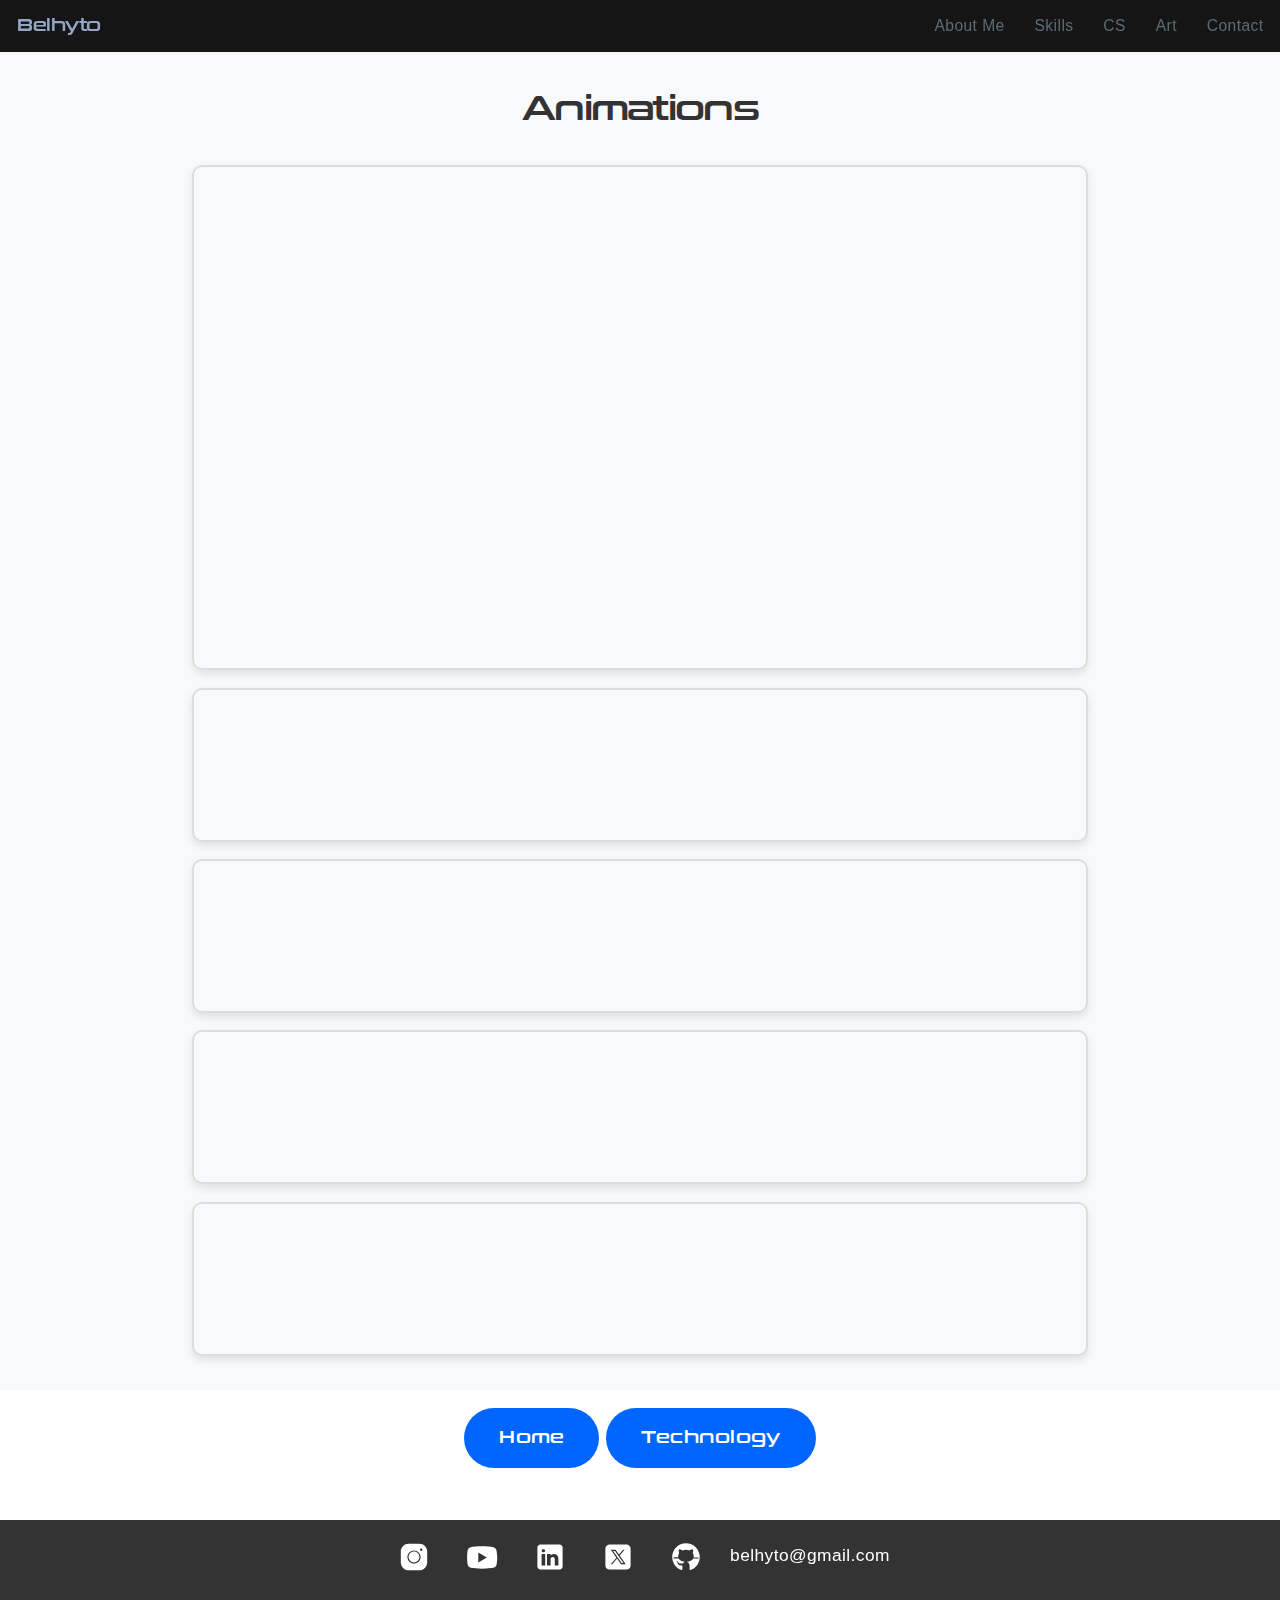
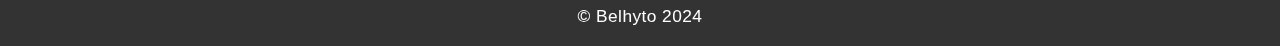
==== commit 42b39348: "Commit changes" ====
--- a/animation.html
+++ b/animation.html
@@ -6,6 +6,7 @@
 		<meta name="viewport" content="width=device-width, initial-scale=1" />
 		<link rel="stylesheet" href="assets/css/main.css" />
 		<noscript><link rel="stylesheet" href="assets/css/noscript.css" /></noscript>
+        <link rel="icon" href="favicon.ico" type="image/x-icon">
 	</head>
 	<body class="is-preload">
 
@@ -28,18 +29,30 @@
 		
 		<!-- Work -->
 			
-        <section id="contact12" class="main style3 primary">
-            <div class="content">
-                <header>
-                    <h2>Animations</h2>
-                    
-                </header>
-                <video width="960" height="540" autoplay loop playsinline>
-                    <source src="https://res.cloudinary.com/dpqmjvxkm/video/upload/v1716676218/anime_oikdmz.mp4" type="video/mp4">					
-                  </video>					
-
-            </div>
-        </section>
+		<section id="contact12" class="video-section">
+			<div class="content">
+				<header>
+					<h2>Animations</h2>
+				</header>
+				<div class="video-container">
+					<video width="960" height="540" autoplay loop muted playsinline>
+						<source src="https://res.cloudinary.com/dpqmjvxkm/video/upload/v1716676218/anime_oikdmz.mp4" type="video/mp4">
+					</video>
+					<video width="100%" height="100%" autoplay loop muted playsinline>
+						<source src="https://res.cloudinary.com/dpqmjvxkm/video/upload/v1722032833/kfinal_v6atuj.mp4" type="video/mp4">
+					</video>
+					<video width="100%" height="100%" autoplay loop muted playsinline>
+						<source src="https://res.cloudinary.com/dpqmjvxkm/video/upload/v1722032940/ROSHNI_SAHOO_ANM_FINAL_ASSIGNMENT_ptaaxv.mp4" type="video/mp4">
+					</video>
+					<video width="100%" height="100%" autoplay loop muted playsinline>
+						<source src="https://res.cloudinary.com/dpqmjvxkm/video/upload/v1722032926/ROSHNI_SAHOO_SEM_6_AMN_ASSIGNMENT_ekcyep.mp4" type="video/mp4">
+					</video>
+					<video width="100%" height="100%" autoplay loop muted playsinline>
+						<source src="https://res.cloudinary.com/dpqmjvxkm/video/upload/v1722032914/Waste_to_Wonders_-_Made_with_Clipchamp_qzdlc7.mp4" type="video/mp4">
+					</video>
+				</div>
+			</div>
+		</section>
 		
 		
 			<section id="contact12" class="main style3 primary">
--- a/assets/css/main.css
+++ b/assets/css/main.css
@@ -709,7 +709,7 @@
 			top: 0;
 			width: 100%;
 			height: 100%;
-			background: url("images/overlay.png");
+			
 		}
 
 		.image img {
@@ -2336,3 +2336,36 @@
         grid-template-columns: 1fr;
     }
 }
+.video-section {
+    padding: 2em 0;
+    background-color: #f8f9fa;
+    text-align: center;
+}
+
+.video-section .content header h2 {
+    font-size: 2em;
+    margin-bottom: 1em;
+    color: #333;
+}
+
+.video-container {
+    display: grid;
+    grid-template-rows: repeat(auto-fit, minmax(30px, 1fr));
+    gap: 1em;
+    justify-items: center;
+}
+
+.video-container video {
+    width: 70%;
+	height: 70%;
+    height: auto;
+    border: 2px solid #ddd;
+    border-radius: 10px;
+    box-shadow: 0 4px 8px rgba(0, 0, 0, 0.1);
+    transition: transform 0.3s ease, box-shadow 0.3s ease;
+}
+
+.video-container video:hover {
+    transform: scale(1.05);
+    box-shadow: 0 8px 16px rgba(0, 0, 0, 0.2);
+}
